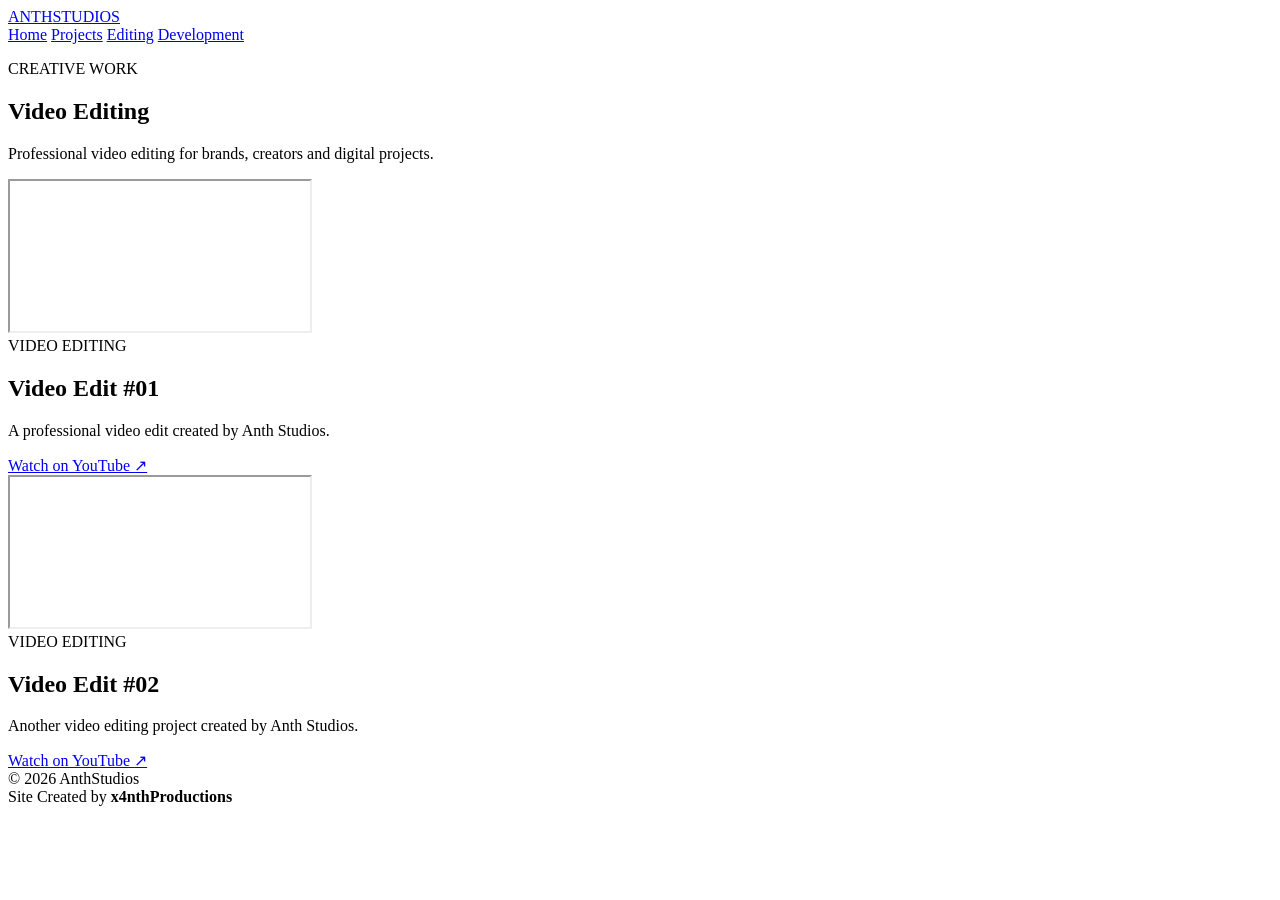
==== editing.html @ 0c07d0e5 "Create editing.html" ====
<!DOCTYPE html>
<html lang="en">

<head>
    <meta charset="UTF-8">
    <meta name="viewport" content="width=device-width, initial-scale=1.0">

    <title>Video Editing — Anth Studios</title>

    <link rel="stylesheet" href="style.css">

    <link rel="preconnect" href="https://fonts.googleapis.com">
    <link rel="preconnect" href="https://fonts.gstatic.com" crossorigin>

    <link
        href="https://fonts.googleapis.com/css2?family=Inter:wght@400;500;600;700;800&display=swap"
        rel="stylesheet"
    >
</head>

<body>

    <!-- Animated Background -->
    <div class="purple-glow glow-one"></div>
    <div class="purple-glow glow-two"></div>


    <!-- NAVBAR -->
    <header class="navbar">

        <a href="index.html" class="nav-logo">
            ANTH<span>STUDIOS</span>
        </a>

        <nav>
            <a href="index.html">Home</a>
            <a href="projects.html">Projects</a>
            <a href="editing.html" class="active">Editing</a>
            <a href="development.html">Development</a>
        </nav>

    </header>


    <!-- MAIN -->
    <main>

        <!-- HERO -->
        <section class="editing-hero">

            <p class="hero-small">CREATIVE WORK</p>

            <h1>Video Editing</h1>

            <p>
                Professional video editing for brands,
                creators and digital projects.
            </p>

        </section>


        <!-- VIDEOS -->
        <section class="editing-container">


            <!-- VIDEO 01 -->
            <article class="video-card">

                <div class="video-wrapper">

                    <iframe
                        src="https://www.youtube.com/embed/ro1slOgvGn0"
                        title="Anth Studios Video Edit 01"
                        loading="lazy"
                        allow="accelerometer; autoplay; clipboard-write; encrypted-media; gyroscope; picture-in-picture; web-share"
                        allowfullscreen>
                    </iframe>

                </div>

                <div class="video-content">

                    <span class="video-category">
                        VIDEO EDITING
                    </span>

                    <h2>Video Edit #01</h2>

                    <p>
                        A professional video edit created
                        by Anth Studios.
                    </p>

                    <a
                        href="https://youtu.be/ro1slOgvGn0"
                        target="_blank"
                        rel="noopener noreferrer"
                        class="video-button"
                    >
                        Watch on YouTube
                        <span>↗</span>
                    </a>

                </div>

            </article>


            <!-- VIDEO 02 -->
            <article class="video-card">

                <div class="video-wrapper">

                    <iframe
                        src="https://www.youtube.com/embed/hIKjRvER8Vk"
                        title="Anth Studios Video Edit 02"
                        loading="lazy"
                        allow="accelerometer; autoplay; clipboard-write; encrypted-media; gyroscope; picture-in-picture; web-share"
                        allowfullscreen>
                    </iframe>

                </div>

                <div class="video-content">

                    <span class="video-category">
                        VIDEO EDITING
                    </span>

                    <h2>Video Edit #02</h2>

                    <p>
                        Another video editing project created
                        by Anth Studios.
                    </p>

                    <a
                        href="https://youtu.be/hIKjRvER8Vk"
                        target="_blank"
                        rel="noopener noreferrer"
                        class="video-button"
                    >
                        Watch on YouTube
                        <span>↗</span>
                    </a>

                </div>

            </article>


        </section>

    </main>


    <!-- FOOTER -->
    <footer>

        <div class="footer-content">

            <div>
                <span>© 2026 AnthStudios</span>
            </div>

            <div>
                <span>Site Created by</span>
                <strong>x4nthProductions</strong>
            </div>

        </div>

    </footer>


    <script src="script.js"></script>

</body>

</html>
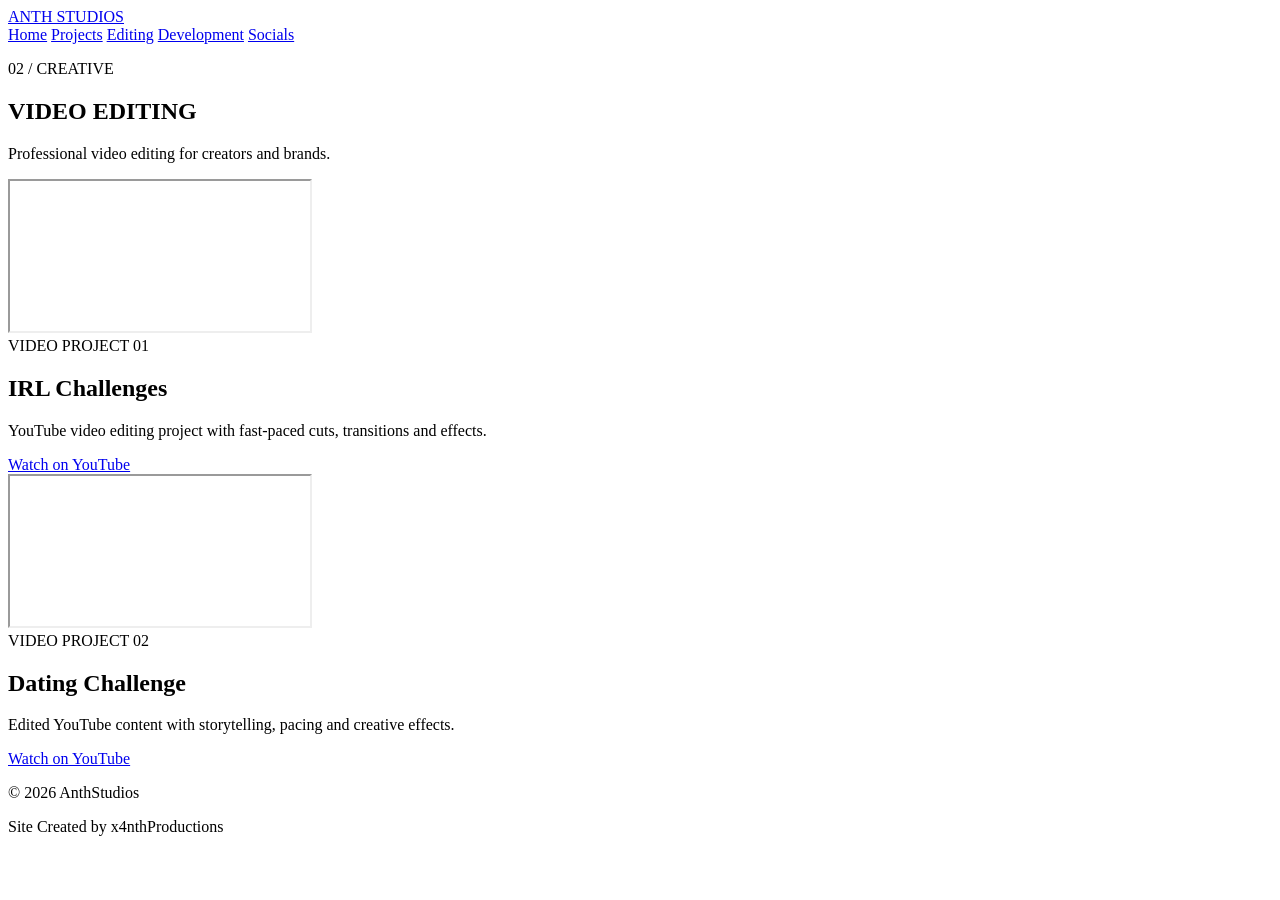
==== commit 184bc9f0: "Update editing.html" ====
--- a/editing.html
+++ b/editing.html
@@ -1,181 +1,119 @@
 <!DOCTYPE html>
 <html lang="en">
-
 <head>
     <meta charset="UTF-8">
     <meta name="viewport" content="width=device-width, initial-scale=1.0">
 
-    <title>Video Editing — Anth Studios</title>
+    <title>Editing — Anth Studios</title>
 
     <link rel="stylesheet" href="style.css">
-
-    <link rel="preconnect" href="https://fonts.googleapis.com">
-    <link rel="preconnect" href="https://fonts.gstatic.com" crossorigin>
-
-    <link
-        href="https://fonts.googleapis.com/css2?family=Inter:wght@400;500;600;700;800&display=swap"
-        rel="stylesheet"
-    >
+    <link href="https://fonts.googleapis.com/css2?family=Inter:wght@400;500;600;700;800&display=swap" rel="stylesheet">
 </head>
 
 <body>
 
-    <!-- Animated Background -->
-    <div class="purple-glow glow-one"></div>
-    <div class="purple-glow glow-two"></div>
+<header class="navbar">
+    <a href="index.html" class="logo">ANTH STUDIOS</a>
 
+    <nav>
+        <a href="index.html">Home</a>
+        <a href="projects.html">Projects</a>
+        <a href="editing.html" class="active">Editing</a>
+        <a href="development.html">Development</a>
+        <a href="socials.html">Socials</a>
+    </nav>
+</header>
 
-    <!-- NAVBAR -->
-    <header class="navbar">
+<main>
 
-        <a href="index.html" class="nav-logo">
-            ANTH<span>STUDIOS</span>
-        </a>
+    <section class="page-hero">
+        <div class="hero-glow"></div>
 
-        <nav>
-            <a href="index.html">Home</a>
-            <a href="projects.html">Projects</a>
-            <a href="editing.html" class="active">Editing</a>
-            <a href="development.html">Development</a>
-        </nav>
+        <p class="hero-small">02 / CREATIVE</p>
+        <h1>VIDEO EDITING</h1>
+        <p>
+            Professional video editing for creators and brands.
+        </p>
+    </section>
 
-    </header>
+    <section class="content-section">
 
+        <div class="video-grid">
 
-    <!-- MAIN -->
-    <main>
-
-        <!-- HERO -->
-        <section class="editing-hero">
-
-            <p class="hero-small">CREATIVE WORK</p>
-
-            <h1>Video Editing</h1>
-
-            <p>
-                Professional video editing for brands,
-                creators and digital projects.
-            </p>
-
-        </section>
-
-
-        <!-- VIDEOS -->
-        <section class="editing-container">
-
-
-            <!-- VIDEO 01 -->
             <article class="video-card">
 
                 <div class="video-wrapper">
-
                     <iframe
                         src="https://www.youtube.com/embed/ro1slOgvGn0"
-                        title="Anth Studios Video Edit 01"
-                        loading="lazy"
-                        allow="accelerometer; autoplay; clipboard-write; encrypted-media; gyroscope; picture-in-picture; web-share"
+                        title="Video Editing Project"
                         allowfullscreen>
                     </iframe>
-
                 </div>
 
-                <div class="video-content">
+                <div class="video-info">
+                    <span>VIDEO PROJECT 01</span>
 
-                    <span class="video-category">
-                        VIDEO EDITING
-                    </span>
-
-                    <h2>Video Edit #01</h2>
+                    <h2>IRL Challenges</h2>
 
                     <p>
-                        A professional video edit created
-                        by Anth Studios.
+                        YouTube video editing project with fast-paced
+                        cuts, transitions and effects.
                     </p>
 
                     <a
                         href="https://youtu.be/ro1slOgvGn0"
                         target="_blank"
-                        rel="noopener noreferrer"
-                        class="video-button"
+                        class="main-button"
                     >
                         Watch on YouTube
-                        <span>↗</span>
                     </a>
-
                 </div>
 
             </article>
 
 
-            <!-- VIDEO 02 -->
             <article class="video-card">
 
                 <div class="video-wrapper">
-
                     <iframe
                         src="https://www.youtube.com/embed/hIKjRvER8Vk"
-                        title="Anth Studios Video Edit 02"
-                        loading="lazy"
-                        allow="accelerometer; autoplay; clipboard-write; encrypted-media; gyroscope; picture-in-picture; web-share"
+                        title="Video Editing Project"
                         allowfullscreen>
                     </iframe>
-
                 </div>
 
-                <div class="video-content">
+                <div class="video-info">
+                    <span>VIDEO PROJECT 02</span>
 
-                    <span class="video-category">
-                        VIDEO EDITING
-                    </span>
-
-                    <h2>Video Edit #02</h2>
+                    <h2>Dating Challenge</h2>
 
                     <p>
-                        Another video editing project created
-                        by Anth Studios.
+                        Edited YouTube content with storytelling,
+                        pacing and creative effects.
                     </p>
 
                     <a
                         href="https://youtu.be/hIKjRvER8Vk"
                         target="_blank"
-                        rel="noopener noreferrer"
-                        class="video-button"
+                        class="main-button"
                     >
                         Watch on YouTube
-                        <span>↗</span>
                     </a>
-
                 </div>
 
             </article>
 
-
-        </section>
-
-    </main>
-
-
-    <!-- FOOTER -->
-    <footer>
-
-        <div class="footer-content">
-
-            <div>
-                <span>© 2026 AnthStudios</span>
-            </div>
-
-            <div>
-                <span>Site Created by</span>
-                <strong>x4nthProductions</strong>
-            </div>
-
         </div>
 
-    </footer>
+    </section>
 
+</main>
 
-    <script src="script.js"></script>
+<footer>
+    <p>© 2026 AnthStudios</p>
+    <p>Site Created by x4nthProductions</p>
+</footer>
 
+<script src="script.js"></script>
 </body>
-
 </html>
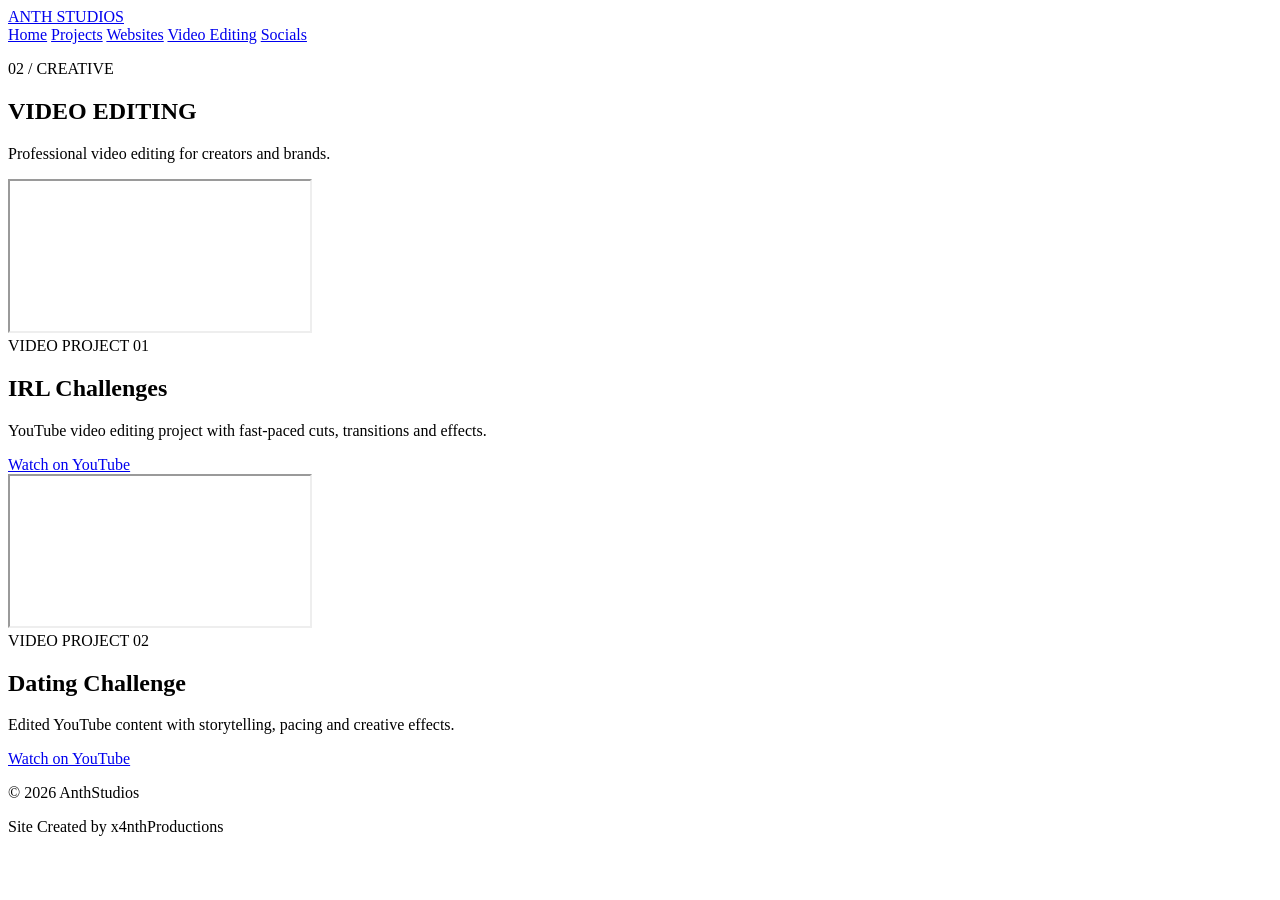
==== commit c8a68e1d: "Update editing.html" ====
--- a/editing.html
+++ b/editing.html
@@ -4,56 +4,85 @@
     <meta charset="UTF-8">
     <meta name="viewport" content="width=device-width, initial-scale=1.0">
 
-    <title>Editing — Anth Studios</title>
+    <title>Video Editing — Anth Studios</title>
 
     <link rel="stylesheet" href="style.css">
-    <link href="https://fonts.googleapis.com/css2?family=Inter:wght@400;500;600;700;800&display=swap" rel="stylesheet">
+
+    <link
+        href="https://fonts.googleapis.com/css2?family=Inter:wght@400;500;600;700;800&display=swap"
+        rel="stylesheet"
+    >
 </head>
 
 <body>
 
 <header class="navbar">
-    <a href="index.html" class="logo">ANTH STUDIOS</a>
+
+    <a href="index.html" class="logo">
+        ANTH STUDIOS
+    </a>
 
     <nav>
         <a href="index.html">Home</a>
         <a href="projects.html">Projects</a>
-        <a href="editing.html" class="active">Editing</a>
-        <a href="development.html">Development</a>
+        <a href="websites.html">Websites</a>
+        <a href="editing.html" class="active">Video Editing</a>
         <a href="socials.html">Socials</a>
     </nav>
+
 </header>
+
 
 <main>
 
     <section class="page-hero">
+
         <div class="hero-glow"></div>
 
-        <p class="hero-small">02 / CREATIVE</p>
-        <h1>VIDEO EDITING</h1>
+        <p class="hero-small">
+            02 / CREATIVE
+        </p>
+
+        <h1>
+            VIDEO EDITING
+        </h1>
+
         <p>
             Professional video editing for creators and brands.
         </p>
+
     </section>
+
 
     <section class="content-section">
 
         <div class="video-grid">
 
+
+            <!-- VIDEO 1 -->
+
             <article class="video-card">
 
                 <div class="video-wrapper">
+
                     <iframe
                         src="https://www.youtube.com/embed/ro1slOgvGn0"
-                        title="Video Editing Project"
+                        title="Video Editing Project 1"
                         allowfullscreen>
                     </iframe>
+
                 </div>
 
+
                 <div class="video-info">
-                    <span>VIDEO PROJECT 01</span>
 
-                    <h2>IRL Challenges</h2>
+                    <span>
+                        VIDEO PROJECT 01
+                    </span>
+
+                    <h2>
+                        IRL Challenges
+                    </h2>
 
                     <p>
                         YouTube video editing project with fast-paced
@@ -63,29 +92,41 @@
                     <a
                         href="https://youtu.be/ro1slOgvGn0"
                         target="_blank"
+                        rel="noopener noreferrer"
                         class="main-button"
                     >
                         Watch on YouTube
                     </a>
+
                 </div>
 
             </article>
 
 
+            <!-- VIDEO 2 -->
+
             <article class="video-card">
 
                 <div class="video-wrapper">
+
                     <iframe
                         src="https://www.youtube.com/embed/hIKjRvER8Vk"
-                        title="Video Editing Project"
+                        title="Video Editing Project 2"
                         allowfullscreen>
                     </iframe>
+
                 </div>
 
+
                 <div class="video-info">
-                    <span>VIDEO PROJECT 02</span>
 
-                    <h2>Dating Challenge</h2>
+                    <span>
+                        VIDEO PROJECT 02
+                    </span>
+
+                    <h2>
+                        Dating Challenge
+                    </h2>
 
                     <p>
                         Edited YouTube content with storytelling,
@@ -95,13 +136,16 @@
                     <a
                         href="https://youtu.be/hIKjRvER8Vk"
                         target="_blank"
+                        rel="noopener noreferrer"
                         class="main-button"
                     >
                         Watch on YouTube
                     </a>
+
                 </div>
 
             </article>
+
 
         </div>
 
@@ -109,11 +153,21 @@
 
 </main>
 
+
 <footer>
-    <p>© 2026 AnthStudios</p>
-    <p>Site Created by x4nthProductions</p>
+
+    <p>
+        © 2026 AnthStudios
+    </p>
+
+    <p>
+        Site Created by x4nthProductions
+    </p>
+
 </footer>
 
+
 <script src="script.js"></script>
+
 </body>
 </html>
